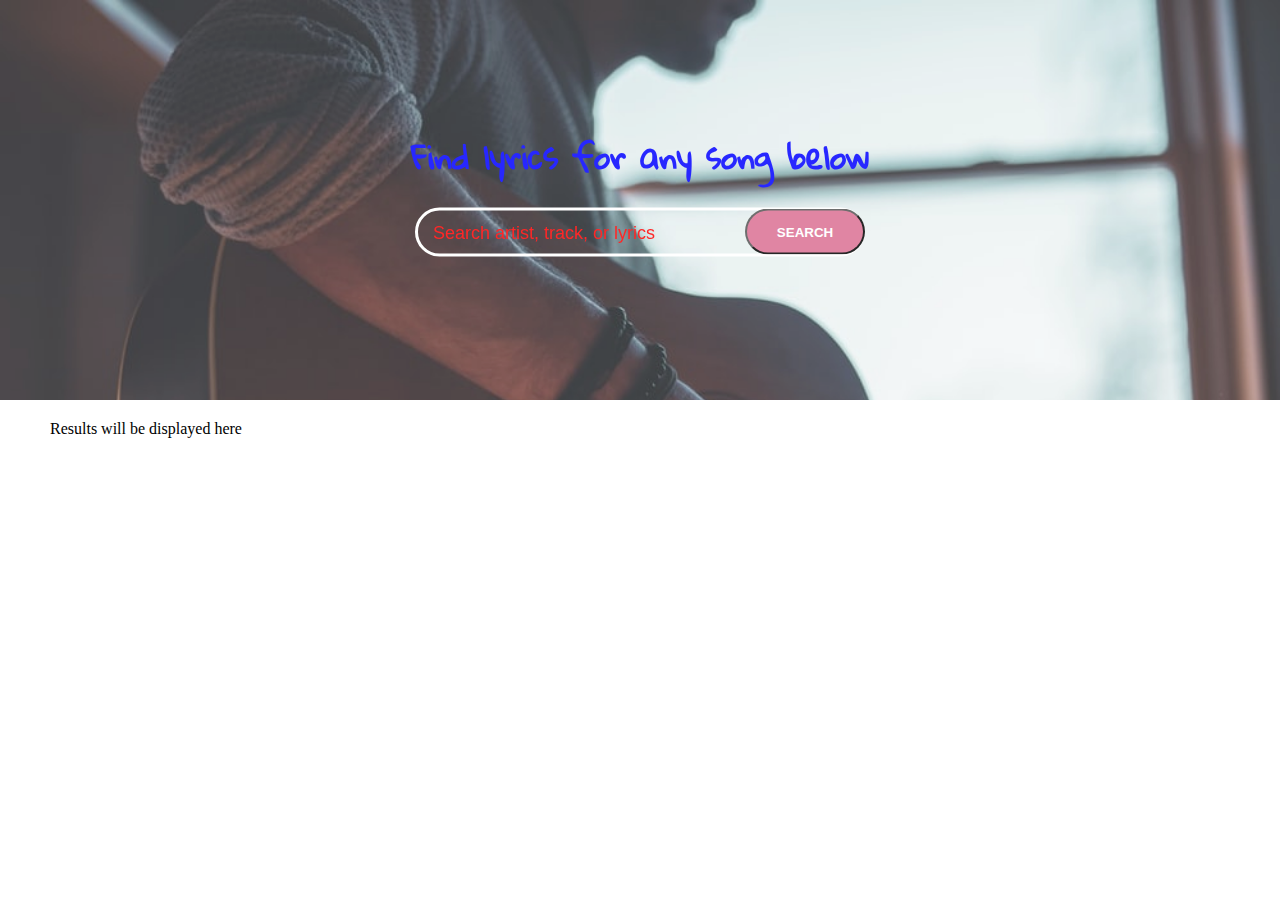
==== index.html @ 558c4138 "add index.html file" ====
<!DOCTYPE html>
<html lang="en">
<head>
    <meta charset="UTF-8">
    <meta name="viewport" content="width=device-width, initial-scale=1.0">
    <link rel="stylesheet" href="css/homepage.css">
    <link href="https://fonts.googleapis.com/css?family=Gloria+Hallelujah&display=swap" rel="stylesheet">
    <title>Welcome to Lyrics World</title>
</head>
<body>
    <div class="container back-top">
        <div class="search">
            <h1 id="tagline">Find lyrics for any song below</h1>
            <div class="container">
                <form id="form">
                    <input type="text" class="input" id="searchMusic" placeholder="Search artist, track, or lyrics">
                    <button class="close-btn">Search</button>
                </form>
            </div>
        </div>
    </div>
    
    <div class="container" id="result">
        <p>Results will be displayed here</p>
    </div>
    
    <div id="more" class="container centered"></div>
    
    <script src="/js/homepage.js"></script>
</body>
</html>
---- css/homepage.css ----
*{
    margin:0;
    padding:0;
    box-sizing: border-box;
}

body{
    background-color: white;
}

.back-top{
    background-image: url('../assets/photo.jpg');
    background-repeat: no-repeat;
    background-size: cover;
    height: 400px;
    position:relative;
    overflow: hidden;
    opacity: 0.85;
}

#tagline{
    text-align: center;
    font-family: 'Gloria Hallelujah', cursive;
    color: blue;
}

.container{
    position: relative;
    padding: 20px 50px;
}


.search{
    position: absolute;
    top: 50%;
    left: 50%;
    transform: translate(-50%,-50%);
}

.input{
    width: 450px;
    border: 3px solid #fff;
    background: transparent;
    padding: 10px 15px;
    border-radius: 50px;
    color: #fff;
    font-size: 20px;
    outline: none;
}

::placeholder{
    color: red;
    font-size: 18px;
}

.close-btn{
  position: absolute;
  top: 21px;
  right: 50px;
  cursor: pointer;
  width: 120px;
  height: 46px;
  background: palevioletred;
  color: white;
  border-radius: 50px;
  text-transform: uppercase; 
  font-weight: bold;
  outline: none;
}

button{
    cursor: pointer;
}

button:active{
    transform: scale(0.95);
}

input:focus, button:focus{
    outline: none;
}

ul.songs {
    list-style-type: none;
    padding: 0;
}
  
ul.songs li {
    display: flex;
    align-items: center;
    justify-content: space-between;
    margin: 10px 0;
}

.btn {
    background-color: #8d56fd;
    border: 0;
    border-radius: 10px;
    color: #fff;
    padding: 4px 10px;
  }
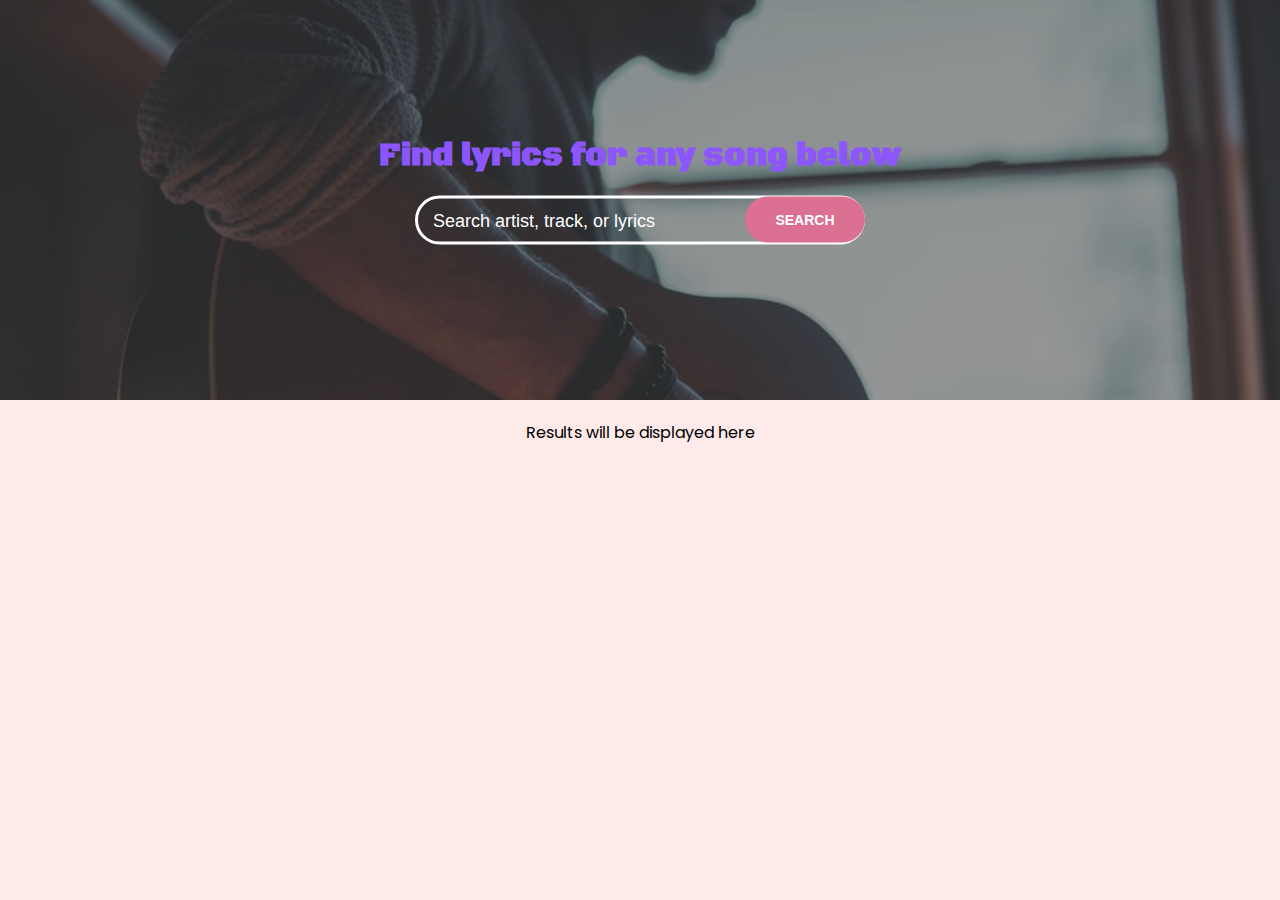
==== commit 7503b158: "change bg" ====
--- a/index.html
+++ b/index.html
@@ -22,10 +22,11 @@
     
     <div class="container" id="result">
         <p>Results will be displayed here</p>
+        <div id="loader" class="loader"></div>
     </div>
     
     <div id="more" class="container centered"></div>
     
-    <script src="/js/homepage.js"></script>
+    <script src="/js/homepage.js" defer></script>
 </body>
 </html>--- a/css/homepage.css
+++ b/css/homepage.css
@@ -1,11 +1,18 @@
+@import url('https://fonts.googleapis.com/css2?family=Black+Ops+One&family=Poppins&display=swap');
+
 *{
     margin:0;
     padding:0;
     box-sizing: border-box;
 }
 
-body{
-    background-color: white;
+body {
+    background: 	#ffeaea;
+    font-family: "Poppins", sans-serif;
+}
+
+h2{
+    margin-bottom: .5rem;
 }
 
 .back-top{
@@ -15,13 +22,30 @@
     height: 400px;
     position:relative;
     overflow: hidden;
-    opacity: 0.85;
+}
+
+.back-top::before{
+    content: '';
+    display: block;
+    background-color: #333;
+    width: 100%;
+    height:100%;
+    position: absolute;
+    top:0;
+    left:0;
+    opacity: .5;
+}
+
+.back-top > *{
+    z-index: 10;
+    position: relative;
 }
 
 #tagline{
     text-align: center;
-    font-family: 'Gloria Hallelujah', cursive;
-    color: blue;
+    font-family: "Black Ops One", sans-serif;
+    color: #8d56fd;
+    font-size: 2rem;
 }
 
 .container{
@@ -34,6 +58,7 @@
     position: absolute;
     top: 50%;
     left: 50%;
+    text-align: center;
     transform: translate(-50%,-50%);
 }
 
@@ -49,7 +74,7 @@
 }
 
 ::placeholder{
-    color: red;
+    color: #ffff;
     font-size: 18px;
 }
 
@@ -70,6 +95,12 @@
 
 button{
     cursor: pointer;
+    border: none;
+    color: white;
+    border-radius: 10px;
+    padding: 10px 20px;
+    font-size: 14px;
+    transition: background-color 0.3s ease;
 }
 
 button:active{
@@ -97,5 +128,29 @@
     border: 0;
     border-radius: 10px;
     color: #fff;
-    padding: 4px 10px;
-  }+    /* padding: 4px 10px; */
+    padding: 10px 20px;
+    transition: background-color 0.3s ease;
+  }
+
+#result{
+    text-align: center; 
+}
+
+.loader {
+    display: none;
+    border: 8px solid #f3f3f3;
+    border-top: 8px solid #8d56fd;
+    border-radius: 50%;
+    width: 50px;
+    height: 50px;
+    top: 50%;
+    left: 50%;
+    transform: translate(-50%, -50%);
+    animation: spin 1s linear infinite;
+}
+
+@keyframes spin {
+    0% { transform: rotate(0deg); }
+    100% { transform: rotate(360deg); }
+}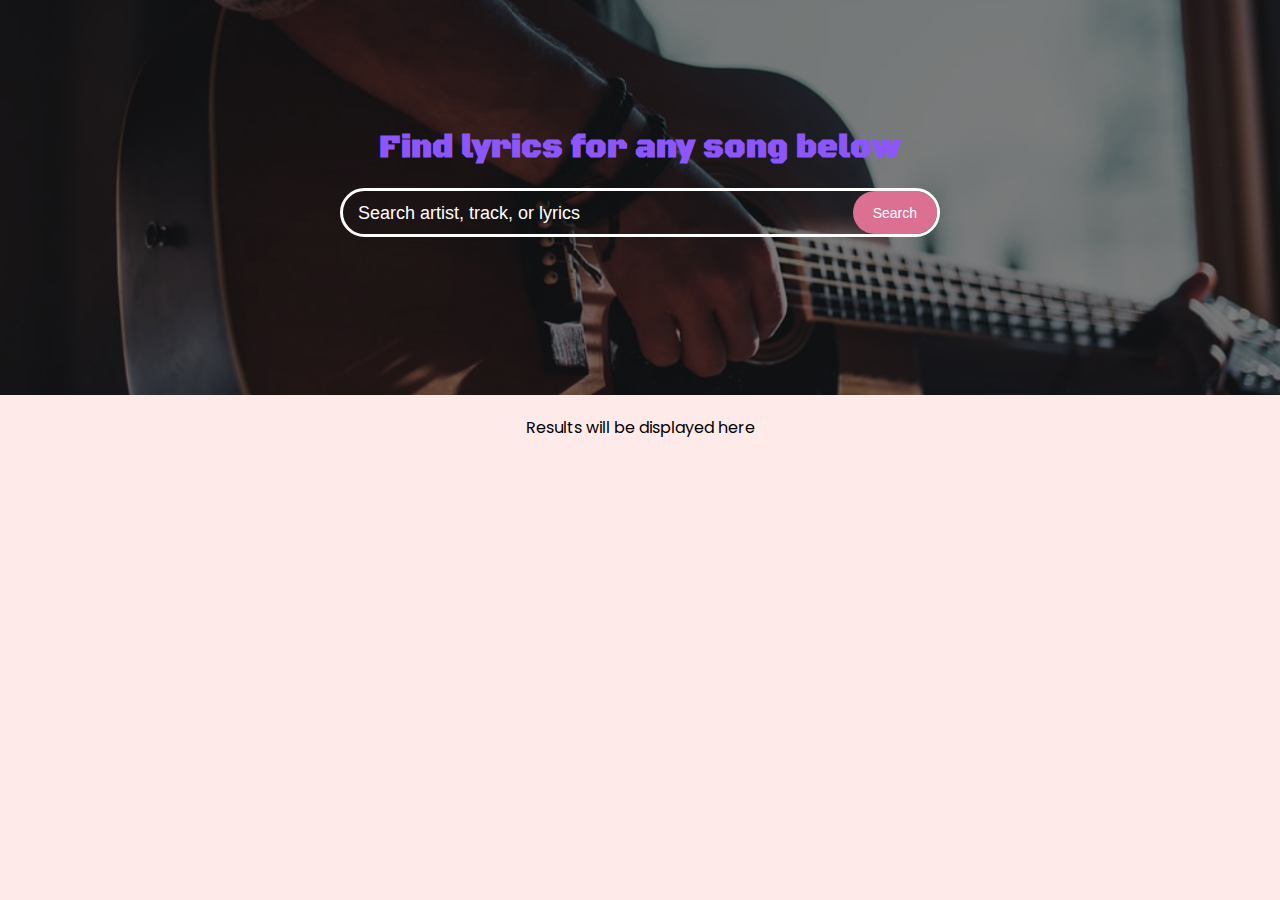
==== commit 7ccdafe6: "change form layout" ====
--- a/index.html
+++ b/index.html
@@ -1,32 +1,41 @@
 <!DOCTYPE html>
 <html lang="en">
-<head>
-    <meta charset="UTF-8">
-    <meta name="viewport" content="width=device-width, initial-scale=1.0">
-    <link rel="stylesheet" href="css/homepage.css">
-    <link href="https://fonts.googleapis.com/css?family=Gloria+Hallelujah&display=swap" rel="stylesheet">
+  <head>
+    <meta charset="UTF-8" />
+    <meta name="viewport" content="width=device-width, initial-scale=1.0" />
+    <link rel="stylesheet" href="css/homepage.css" />
+    <link
+      href="https://fonts.googleapis.com/css?family=Gloria+Hallelujah&display=swap"
+      rel="stylesheet"
+    />
     <title>Welcome to Lyrics World</title>
-</head>
-<body>
+  </head>
+  <body>
     <div class="container back-top">
-        <div class="search">
-            <h1 id="tagline">Find lyrics for any song below</h1>
-            <div class="container">
-                <form id="form">
-                    <input type="text" class="input" id="searchMusic" placeholder="Search artist, track, or lyrics">
-                    <button class="close-btn">Search</button>
-                </form>
-            </div>
+      <div class="search">
+        <h1 id="tagline">Find lyrics for any song below</h1>
+        <div class="container form-container">
+          <form id="form" class="input-container">
+            <input
+            type="text"
+            class="input"
+            id="searchMusic"
+            placeholder="Search artist, track, or lyrics"
+          />
+          <button class="input-btn">Search</button>
+          <div id="error"></div>
+          </form>
         </div>
+      </div>
     </div>
-    
+
     <div class="container" id="result">
-        <p>Results will be displayed here</p>
-        <div id="loader" class="loader"></div>
+      <p>Results will be displayed here</p>
+      <div id="loader" class="loader"></div>
     </div>
-    
+
     <div id="more" class="container centered"></div>
-    
+
     <script src="/js/homepage.js" defer></script>
-</body>
-</html>+  </body>
+</html>
--- a/css/homepage.css
+++ b/css/homepage.css
@@ -1,156 +1,217 @@
-@import url('https://fonts.googleapis.com/css2?family=Black+Ops+One&family=Poppins&display=swap');
-
-*{
-    margin:0;
-    padding:0;
-    box-sizing: border-box;
+@import url("https://fonts.googleapis.com/css2?family=Black+Ops+One&family=Poppins&display=swap");
+
+* {
+  margin: 0;
+  padding: 0;
+  box-sizing: border-box;
 }
 
 body {
-    background: 	#ffeaea;
-    font-family: "Poppins", sans-serif;
-}
-
-h2{
-    margin-bottom: .5rem;
-}
-
-.back-top{
-    background-image: url('../assets/photo.jpg');
-    background-repeat: no-repeat;
-    background-size: cover;
-    height: 400px;
-    position:relative;
-    overflow: hidden;
-}
-
-.back-top::before{
-    content: '';
-    display: block;
-    background-color: #333;
-    width: 100%;
-    height:100%;
-    position: absolute;
-    top:0;
-    left:0;
-    opacity: .5;
-}
-
-.back-top > *{
-    z-index: 10;
-    position: relative;
-}
-
-#tagline{
-    text-align: center;
-    font-family: "Black Ops One", sans-serif;
-    color: #8d56fd;
-    font-size: 2rem;
-}
-
-.container{
-    position: relative;
-    padding: 20px 50px;
-}
-
-
-.search{
-    position: absolute;
-    top: 50%;
-    left: 50%;
-    text-align: center;
-    transform: translate(-50%,-50%);
-}
-
-.input{
-    width: 450px;
-    border: 3px solid #fff;
-    background: transparent;
-    padding: 10px 15px;
-    border-radius: 50px;
-    color: #fff;
-    font-size: 20px;
-    outline: none;
-}
-
-::placeholder{
-    color: #ffff;
-    font-size: 18px;
-}
-
-.close-btn{
+  background: #ffeaea;
+  font-family: "Poppins", sans-serif;
+  display: flex;
+  flex-direction: column;
+  justify-content: center;
+}
+
+h2 {
+  margin-bottom: 0.5rem;
+}
+
+.container {
+  position: relative;
+  padding: 20px 50px;
+}
+
+.back-top {
+  position: relative;
+  background-image: url("../assets/photo.jpg");
+  background-size: cover;
+  width: 100%;
+	max-width: 100% ;
+  background-position: center center;
+  background-repeat: no-repeat;
+  color: #fff;
+  text-align: center;
+  padding: 10vw;
+  height: auto;
+}
+
+.back-top::before {
+  content: "";
   position: absolute;
-  top: 21px;
-  right: 50px;
-  cursor: pointer;
-  width: 120px;
-  height: 46px;
-  background: palevioletred;
+  top: 0;
+  left: 0;
+  width: 100%;
+  height: 100%;
+  background: rgba(0, 0, 0, 0.5);
+  z-index: 1;
+}
+
+.back-top > * {
+  z-index: 10;
+  position: relative;
+}
+
+#tagline {
+	position: relative;
+  text-align: center;
+  font-family: "Black Ops One", sans-serif;
+  color: #8d56fd;
+  font-size: 2rem;
+}
+
+
+.form-container{
+	display: flex;
+	align-items: center;
+	justify-content: center;
+	text-align: center;
+}
+
+.centered{
+	display: flex;
+	align-items: center;
+	justify-content: center;
+	gap: 3rem
+}
+
+.input-container {
+  position: relative;
+	max-width: 600px;
+  width: 100%;
+}
+
+.input-btn {
+  position: absolute;
+  top: 3px;
+  right: 3px;
+	height: 43px;
+	background: palevioletred;
   color: white;
   border-radius: 50px;
-  text-transform: uppercase; 
-  font-weight: bold;
+	cursor: pointer;
+}
+
+.input {
+  width: 100%;
+	/* max-width: 600px; */
+	padding: 10px 15px;
+  margin-bottom: 10px;
+	border: 3px solid #fff;
+	border-radius: 50px;
+  color: #fff;
+  font-size: 20px;
   outline: none;
-}
-
-button{
-    cursor: pointer;
-    border: none;
-    color: white;
-    border-radius: 10px;
-    padding: 10px 20px;
-    font-size: 14px;
-    transition: background-color 0.3s ease;
-}
-
-button:active{
-    transform: scale(0.95);
-}
-
-input:focus, button:focus{
-    outline: none;
+	background: transparent;
+}
+
+.container.back-top .close-btn:hover {
+  background-color: #333;
+}
+
+#error{
+	color: palevioletred;
+}
+
+
+/* Mobile Responsive Styles */
+@media only screen and (max-width: 600px) {
+  .container.back-top h1 {
+    font-size: 1.5rem;
+    margin-bottom: 10px;
+  }
+
+  .container.back-top #form {
+    width: 80%;
+  }
+
+  .container.back-top .input,
+  .container.back-top .close-btn {
+    width: 100%;
+    max-width: none;
+  }
+  
+  .container.back-top .close-btn {
+    width: 40px; /* Adjusted width for mobile responsiveness */
+    height: 40px; /* Adjusted height for mobile responsiveness */
+    top: initial;
+    right: initial;
+    margin-top: 10px; /* Added margin to separate the button from the input */
+    position: relative;
+    transform: none; /* Reset the transform for mobile responsiveness */
+  }
+}
+
+
+
+::placeholder {
+  color: #ffff;
+  font-size: 18px;
+}
+
+button {
+  cursor: pointer;
+  border: none;
+  color: white;
+  border-radius: 10px;
+  padding: 10px 20px;
+  font-size: 14px;
+  transition: background-color 0.3s ease;
+}
+
+button:active {
+  transform: scale(0.95);
+}
+
+input:focus,
+button:focus {
+  outline: none;
 }
 
 ul.songs {
-    list-style-type: none;
-    padding: 0;
-}
-  
+  list-style-type: none;
+  padding: 0;
+}
+
 ul.songs li {
-    display: flex;
-    align-items: center;
-    justify-content: space-between;
-    margin: 10px 0;
+  display: flex;
+  align-items: center;
+  justify-content: space-between;
+  margin: 10px 0;
 }
 
 .btn {
-    background-color: #8d56fd;
-    border: 0;
-    border-radius: 10px;
-    color: #fff;
-    /* padding: 4px 10px; */
-    padding: 10px 20px;
-    transition: background-color 0.3s ease;
-  }
-
-#result{
-    text-align: center; 
+  background-color: #8d56fd;
+  border: 0;
+  border-radius: 10px;
+  color: #fff;
+  padding: 10px 20px;
+  transition: background-color 0.3s ease;
+}
+
+#result {
+  text-align: center;
 }
 
 .loader {
-    display: none;
-    border: 8px solid #f3f3f3;
-    border-top: 8px solid #8d56fd;
-    border-radius: 50%;
-    width: 50px;
-    height: 50px;
-    top: 50%;
-    left: 50%;
-    transform: translate(-50%, -50%);
-    animation: spin 1s linear infinite;
+  display: none;
+  border: 8px solid #f3f3f3;
+  border-top: 8px solid #8d56fd;
+  border-radius: 50%;
+  width: 50px;
+  height: 50px;
+  top: 50%;
+  left: 50%;
+  transform: translate(-50%, -50%);
+  animation: spin 1s linear infinite;
 }
 
 @keyframes spin {
-    0% { transform: rotate(0deg); }
-    100% { transform: rotate(360deg); }
+  0% {
+    transform: rotate(0deg);
+  }
+  100% {
+    transform: rotate(360deg);
+  }
 }